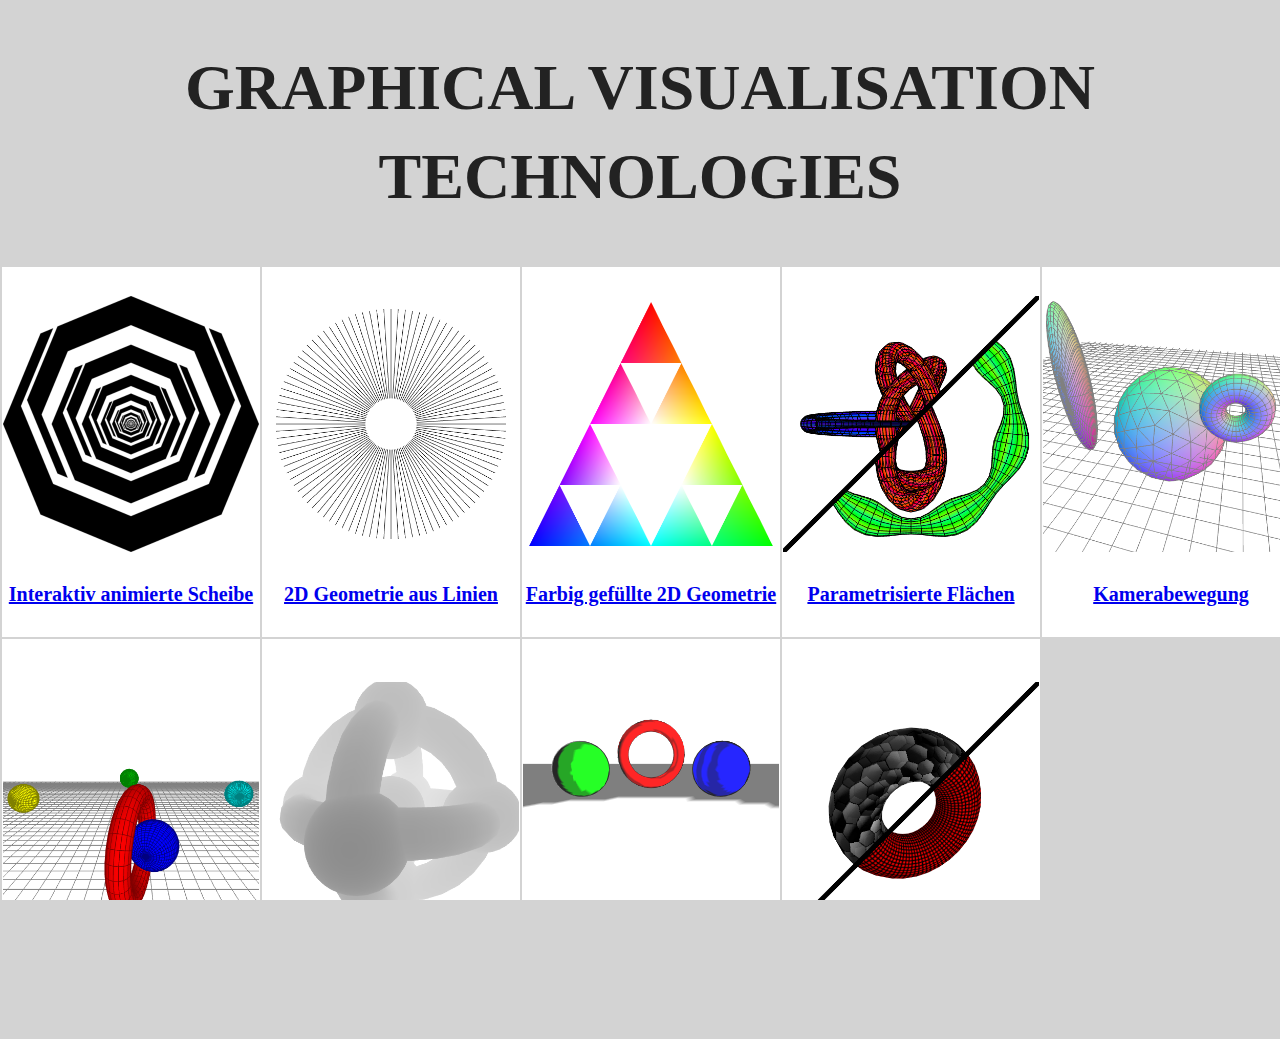
==== index.html @ b55886b4 "reupload" ====
<!doctype html>

<html class="no-js" lang="de">

  <head>
    <meta charset="utf-8">
    <title>Graphical Visualisation Technologies</title>
    <meta name="description" content="Lektionen des Modules Graphical Visualisation Technologies">
    <meta name="viewport" content="width=device-width, initial-scale=1">
    <meta property="og:title" content="Graphical Visualisation Technologies">
    <meta property="og:type" content="website">
    <meta property="og:url" content="https://github.com/Bleydh">
    <meta property="og:image" content="icon.png">
    <link rel="manifest" href="manifest.json" crossorigin="use-credentials">
    <link rel="apple-touch-icon" href="icon.png">
    <link rel="stylesheet" href="css/normalize.css">
    <link rel="stylesheet" href="css/main.css">
  </head>

  <body>
    <h1>Graphical Visualisation Technologies</h1>
    <table style="text-align: center; font-size: 20px; font-weight: bold; width: 100%">
      <tr>
        <td style="background-color: white; width: 256px">
          <a href="ea1.html">
            <br><img src="img/preview/ea1.png" alt="Interaktiv animierte Scheibe" style="width: 256px; height: 256px">
            <br><br>Interaktiv animierte Scheibe<br><br>
          </a>
        </td>
        <td style="background-color: white; width: 256px">
          <a href="ea2.html">
            <br><img src="img/preview/ea2.png" alt="2D Geometrie aus Linien" style="width: 256px; height: 256px">
            <br><br>2D Geometrie aus Linien<br><br>
          </a>
        </td>
        <td style="background-color: white; width: 256px">
          <a href="ea3.html">
            <br><img src="img/preview/ea3.png" alt="Farbig gefüllte 2D Geometrie" style="width: 256px; height: 256px">
            <br><br>Farbig gefüllte 2D Geometrie<br><br>
          </a>
        </td>
        <td style="background-color: white; width: 256px">
          <a href="ea4.html">
            <br><img src="img/preview/ea4.png" alt="Parametrisierte Flächen" style="width: 256px; height: 256px">
            <br><br>Parametrisierte Flächen<br><br>
          </a>
        </td>
        <td style="background-color: white; width: 256px">
          <a href="ea5.html">
            <br><img src="img/preview/ea5.png" alt="Kamerabewegung" style="width: 256px; height: 256px">
            <br><br>Kamerabewegung<br><br>
          </a>
        </td>
      </tr>
      <tr>
        <td style="background-color: white; width: 256px">
          <a href="ea6.html">
            <br><img src="img/preview/ea6.png" alt="Objekte bewegen - fliegende Kugeln"
                     style="width: 256px; height: 256px">
            <br><br>Objekte bewegen - fliegende Kugeln<br><br>
          </a>
        </td>
        <td style="background-color: white; width: 256px">
          <a href="ea7.html">
            <br><img src="img/preview/ea7.png" alt="Z-Buffer Visualisierung" style="width: 256px; height: 256px">
            <br><br>Z-Buffer Visualisierung<br><br>
          </a>
        </td>
        <td style="background-color: white; width: 256px">
          <a href="ea8.html">
            <br><img src="img/preview/ea8.png" alt="Lichter auf Kreisbahn mit Toon Shading"
                     style="width: 256px; height: 256px">
            <br><br>Lichter auf Kreisbahn mit Toon Shading<br><br>
          </a>
        </td>
        <td style="background-color: white; width: 256px">
          <a href="ea9.html">
            <br><img src="img/preview/ea9.png" alt="Torustextur" style="width: 256px; height: 256px">
            <br><br>Torustextur<br><br>
          </a>
        </td>
      </tr>
    </table>
    <script src="js/vendor/modernizr-3.11.2.min.js"></script>
    <script src="js/plugins.js"></script>
    <script src="js/main.js"></script>
  </body>

</html>
---- css/main.css ----
/*! HTML5 Boilerplate v8.0.0 | MIT License | https://html5boilerplate.com/ */

/* main.css 2.1.0 | MIT License | https://github.com/h5bp/main.css#readme */
/*
 * What follows is the result of much research on cross-browser styling.
 * Credit left inline and big thanks to Nicolas Gallagher, Jonathan Neal,
 * Kroc Camen, and the H5BP dev community and team.
 */

/* ==========================================================================
   Base styles: opinionated defaults
   ========================================================================== */

html, body {
  position: relative;
  overflow: hidden;
  height: 100vh;
  width: 100vw;
  background: lightgray;
  color: #222;
  font-size: 1em;
  line-height: 1.4;
  text-align: center;
}

h1 {
  font-size: 4em;
  text-align: center;
  text-transform: uppercase;
}


/*
 * Remove text-shadow in selection highlight:
 * https://twitter.com/miketaylr/status/12228805301
 *
 * Vendor-prefixed and regular ::selection selectors cannot be combined:
 * https://stackoverflow.com/a/16982510/7133471
 *
 * Customize the background color to match your design.
 */

::-moz-selection {
  background: #b3d4fc;
  text-shadow: none;
}

::selection {
  background: #b3d4fc;
  text-shadow: none;
}

/*
 * A better looking default horizontal rule
 */

hr {
  display: block;
  height: 1px;
  border: 0;
  border-top: 1px solid #ccc;
  margin: 1em 0;
  padding: 0;
}

/*
 * Remove the gap between audio, canvas, iframes,
 * images, videos and the bottom of their containers:
 * https://github.com/h5bp/html5-boilerplate/issues/440
 */

audio,
canvas,
iframe,
img,
svg,
video {
  vertical-align: middle;
}

/*
 * Remove default fieldset styles.
 */

fieldset {
  border: 0;
  margin: 0;
  padding: 0;
}

/*
 * Allow only vertical resizing of textareas.
 */

textarea {
  resize: vertical;
}

/* ==========================================================================
   Author's custom styles
   ========================================================================== */

/* ==========================================================================
   Helper classes
   ========================================================================== */

/*
 * Hide visually and from screen readers
 */

.hidden,
[hidden] {
  display: none !important;
}

/*
 * Hide only visually, but have it available for screen readers:
 * https://snook.ca/archives/html_and_css/hiding-content-for-accessibility
 *
 * 1. For long content, line feeds are not interpreted as spaces and small width
 *    causes content to wrap 1 word per line:
 *    https://medium.com/@jessebeach/beware-smushed-off-screen-accessible-text-5952a4c2cbfe
 */

.sr-only {
  border: 0;
  clip: rect(0, 0, 0, 0);
  height: 1px;
  margin: -1px;
  overflow: hidden;
  padding: 0;
  position: absolute;
  white-space: nowrap;
  width: 1px;
  /* 1 */
}

/*
 * Extends the .sr-only class to allow the element
 * to be focusable when navigated to via the keyboard:
 * https://www.drupal.org/node/897638
 */

.sr-only.focusable:active,
.sr-only.focusable:focus {
  clip: auto;
  height: auto;
  margin: 0;
  overflow: visible;
  position: static;
  white-space: inherit;
  width: auto;
}

/*
 * Hide visually and from screen readers, but maintain layout
 */

.invisible {
  visibility: hidden;
}

/*
 * Clearfix: contain floats
 *
 * For modern browsers
 * 1. The space content is one way to avoid an Opera bug when the
 *    `contenteditable` attribute is included anywhere else in the document.
 *    Otherwise it causes space to appear at the top and bottom of elements
 *    that receive the `clearfix` class.
 * 2. The use of `table` rather than `block` is only necessary if using
 *    `:before` to contain the top-margins of child elements.
 */

.clearfix::before,
.clearfix::after {
  content: " ";
  display: table;
}

.clearfix::after {
  clear: both;
}

/* ==========================================================================
   EXAMPLE Media Queries for Responsive Design.
   These examples override the primary ('mobile first') styles.
   Modify as content requires.
   ========================================================================== */

@media only screen and (min-width: 35em) {
  /* Style adjustments for viewports that meet the condition */
}

@media print,
  (-webkit-min-device-pixel-ratio: 1.25),
  (min-resolution: 1.25dppx),
  (min-resolution: 120dpi) {
  /* Style adjustments for high resolution devices */
}

/* ==========================================================================
   Print styles.
   Inlined to avoid the additional HTTP request:
   https://www.phpied.com/delay-loading-your-print-css/
   ========================================================================== */

@media print {
  *,
  *::before,
  *::after {
    background: #fff !important;
    color: #000 !important;
    /* Black prints faster */
    box-shadow: none !important;
    text-shadow: none !important;
  }

  a,
  a:visited {
    text-decoration: underline;
  }

  a[href]::after {
    content: " (" attr(href) ")";
  }

  abbr[title]::after {
    content: " (" attr(title) ")";
  }

  /*
   * Don't show links that are fragment identifiers,
   * or use the `javascript:` pseudo protocol
   */
  a[href^="#"]::after,
  a[href^="javascript:"]::after {
    content: "";
  }

  pre {
    white-space: pre-wrap !important;
  }

  pre,
  blockquote {
    border: 1px solid #999;
    page-break-inside: avoid;
  }

  /*
   * Printing Tables:
   * https://web.archive.org/web/20180815150934/http://css-discuss.incutio.com/wiki/Printing_Tables
   */
  thead {
    display: table-header-group;
  }

  tr,
  img {
    page-break-inside: avoid;
  }

  p,
  h2,
  h3 {
    orphans: 3;
    widows: 3;
  }

  h2,
  h3 {
    page-break-after: avoid;
  }
}
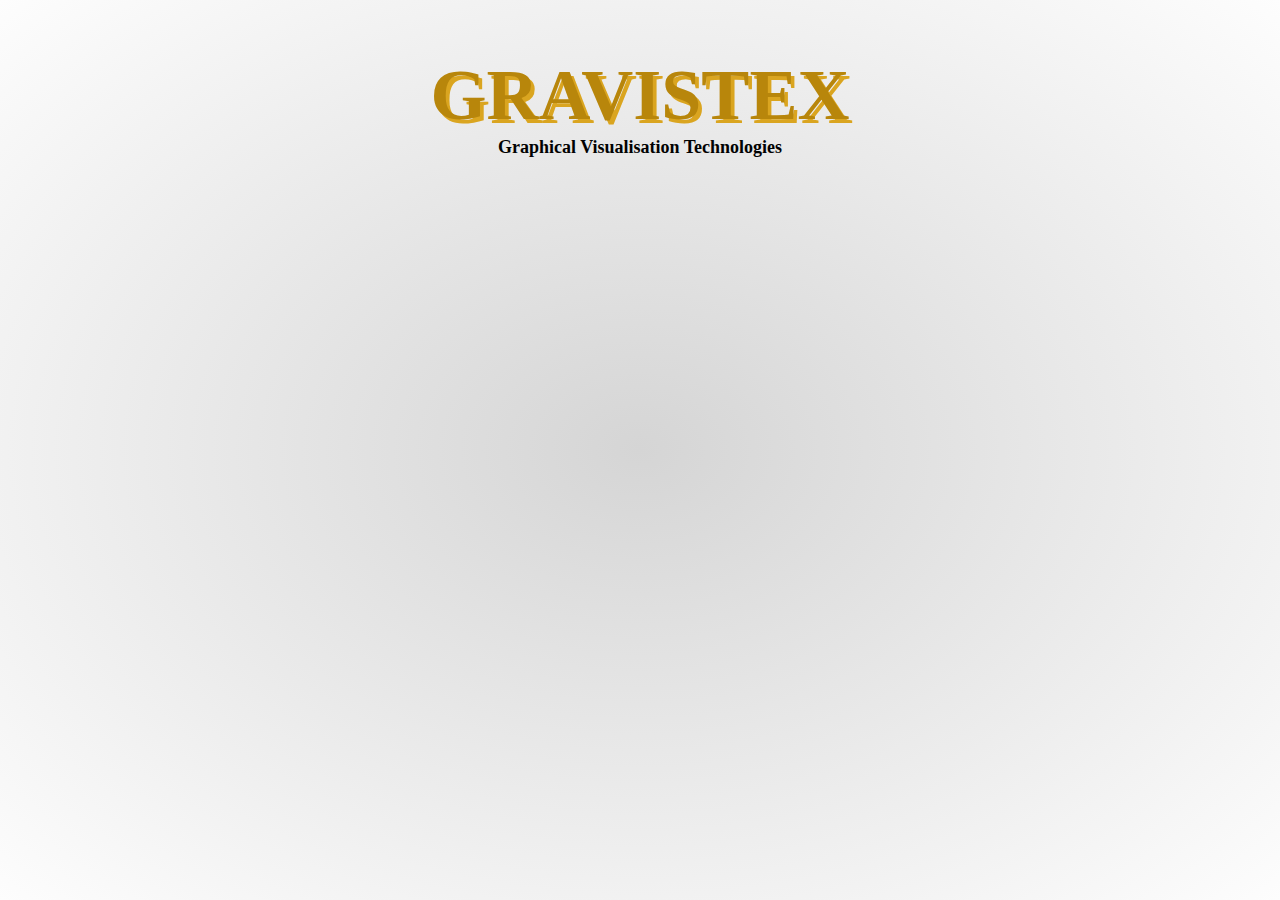
==== commit bc3ca49b: "update 202306142317" ====
--- a/index.html
+++ b/index.html
@@ -4,7 +4,7 @@
 
   <head>
     <meta charset="utf-8">
-    <title>Graphical Visualisation Technologies</title>
+    <title>Gravistex</title>
     <meta name="description" content="Lektionen des Modules Graphical Visualisation Technologies">
     <meta name="viewport" content="width=device-width, initial-scale=1">
     <meta property="og:title" content="Graphical Visualisation Technologies">
@@ -18,72 +18,18 @@
   </head>
 
   <body>
-    <h1>Graphical Visualisation Technologies</h1>
-    <table style="text-align: center; font-size: 20px; font-weight: bold; width: 100%">
-      <tr>
-        <td style="background-color: white; width: 256px">
-          <a href="ea1.html">
-            <br><img src="img/preview/ea1.png" alt="Interaktiv animierte Scheibe" style="width: 256px; height: 256px">
-            <br><br>Interaktiv animierte Scheibe<br><br>
-          </a>
-        </td>
-        <td style="background-color: white; width: 256px">
-          <a href="ea2.html">
-            <br><img src="img/preview/ea2.png" alt="2D Geometrie aus Linien" style="width: 256px; height: 256px">
-            <br><br>2D Geometrie aus Linien<br><br>
-          </a>
-        </td>
-        <td style="background-color: white; width: 256px">
-          <a href="ea3.html">
-            <br><img src="img/preview/ea3.png" alt="Farbig gefüllte 2D Geometrie" style="width: 256px; height: 256px">
-            <br><br>Farbig gefüllte 2D Geometrie<br><br>
-          </a>
-        </td>
-        <td style="background-color: white; width: 256px">
-          <a href="ea4.html">
-            <br><img src="img/preview/ea4.png" alt="Parametrisierte Flächen" style="width: 256px; height: 256px">
-            <br><br>Parametrisierte Flächen<br><br>
-          </a>
-        </td>
-        <td style="background-color: white; width: 256px">
-          <a href="ea5.html">
-            <br><img src="img/preview/ea5.png" alt="Kamerabewegung" style="width: 256px; height: 256px">
-            <br><br>Kamerabewegung<br><br>
-          </a>
-        </td>
-      </tr>
-      <tr>
-        <td style="background-color: white; width: 256px">
-          <a href="ea6.html">
-            <br><img src="img/preview/ea6.png" alt="Objekte bewegen - fliegende Kugeln"
-                     style="width: 256px; height: 256px">
-            <br><br>Objekte bewegen - fliegende Kugeln<br><br>
-          </a>
-        </td>
-        <td style="background-color: white; width: 256px">
-          <a href="ea7.html">
-            <br><img src="img/preview/ea7.png" alt="Z-Buffer Visualisierung" style="width: 256px; height: 256px">
-            <br><br>Z-Buffer Visualisierung<br><br>
-          </a>
-        </td>
-        <td style="background-color: white; width: 256px">
-          <a href="ea8.html">
-            <br><img src="img/preview/ea8.png" alt="Lichter auf Kreisbahn mit Toon Shading"
-                     style="width: 256px; height: 256px">
-            <br><br>Lichter auf Kreisbahn mit Toon Shading<br><br>
-          </a>
-        </td>
-        <td style="background-color: white; width: 256px">
-          <a href="ea9.html">
-            <br><img src="img/preview/ea9.png" alt="Torustextur" style="width: 256px; height: 256px">
-            <br><br>Torustextur<br><br>
-          </a>
-        </td>
-      </tr>
-    </table>
+    <header>
+      <img class="theme-toggle" onclick="configUtils.toggleThemeMode()">
+      <h1>Gravistex</h1>
+      <h2>Graphical Visualisation Technologies</h2>
+    </header>
+    <main>
+      <div id="loader" class="gallery"></div>
+    </main>
     <script src="js/vendor/modernizr-3.11.2.min.js"></script>
     <script src="js/plugins.js"></script>
     <script src="js/main.js"></script>
+    <script type="module" src="js/gallery-loader.js"></script>
   </body>
 
 </html>
--- a/css/main.css
+++ b/css/main.css
@@ -1,58 +1,143 @@
-/*! HTML5 Boilerplate v8.0.0 | MIT License | https://html5boilerplate.com/ */
-
-/* main.css 2.1.0 | MIT License | https://github.com/h5bp/main.css#readme */
-/*
- * What follows is the result of much research on cross-browser styling.
- * Credit left inline and big thanks to Nicolas Gallagher, Jonathan Neal,
- * Kroc Camen, and the H5BP dev community and team.
- */
-
-/* ==========================================================================
-   Base styles: opinionated defaults
-   ========================================================================== */
+:root, :root[data-theme = 'dark'] {
+  --background-color: rgba(42, 42, 42, 1);
+  --background-color-variant: rgba(2, 2, 2, 1);
+  --font-color: rgba(253, 253, 253, 1);
+  --font-color-variant: rgba(213, 213, 213, 1);
+  --primary-color: rgba(218, 165, 32, 1);
+  --primary-color-variant: rgba(184, 134, 11, 1);
+  --surface-color: rgba(213, 213, 213, .2);
+  --surface-color-variant: rgba(253, 253, 253, .2);
+  --theme-filter: invert();
+  --theme-image: url(../img/moon.svg);
+}
+
+:root[data-theme = 'light'] {
+  --background-color: rgba(213, 213, 213, 1);
+  --background-color-variant: rgba(253, 253, 253, 1);
+  --font-color: rgba(2, 2, 2, 1);
+  --font-color-variant: rgba(42, 42, 42, 1);
+  --primary-color: rgba(184, 134, 11, 1);
+  --primary-color-variant: rgba(218, 165, 32, 1);
+  --surface-color: rgba(42, 42, 42, .2);
+  --surface-color-variant: rgba(2, 2, 2, .2);
+  --theme-filter: none;
+  --theme-image: url(../img/sun.svg);
+}
+
+::-moz-selection {
+  background: var(--primary-color-variant);
+  text-shadow: none;
+}
+
+::selection {
+  background: var(--primary-color-variant);
+  text-shadow: none;
+}
+
+@media (orientation: landscape) {
+}
+
+@media (orientation: portrait) {
+}
+
+@media print {
+  *,
+  *::before,
+  *::after {
+    background: rgba(255, 255, 255, 1) !important;
+    color: rgba(0, 0, 0, 1) !important;
+    box-shadow: none !important;
+    text-shadow: none !important;
+  }
+
+  a,
+  a:visited {
+    text-decoration: underline;
+  }
+
+  a[href]::after {
+    content: " (" attr(href) ")";
+  }
+
+  abbr[title]::after {
+    content: " (" attr(title) ")";
+  }
+
+  a[href^="#"]::after,
+  a[href^="javascript:"]::after {
+    content: "";
+  }
+
+  pre {
+    white-space: pre-wrap !important;
+  }
+
+  pre,
+  blockquote {
+    border: 1px solid #999;
+    page-break-inside: avoid;
+  }
+
+  thead {
+    display: table-header-group;
+  }
+
+  tr,
+  img {
+    page-break-inside: avoid;
+  }
+
+  p,
+  h2,
+  h3 {
+    orphans: 3;
+    widows: 3;
+  }
+
+  h2,
+  h3 {
+    page-break-after: avoid;
+  }
+}
 
 html, body {
   position: relative;
-  overflow: hidden;
-  height: 100vh;
+  min-height: 100vh;
+  min-width: 100vw;
+  margin: 0;
+  background: radial-gradient(var(--background-color), var(--background-color-variant));
+  color: var(--font-color);
+  font-size: 1vmin;
+  text-align: center;
+}
+
+header {
+  display: inline-block;
+  height: 20vh;
   width: 100vw;
-  background: lightgray;
-  color: #222;
-  font-size: 1em;
-  line-height: 1.4;
-  text-align: center;
+}
+
+main {
+  display: inline-block;
+  max-height: 80vh;
+  max-width: 100vw;
 }
 
 h1 {
-  font-size: 4em;
-  text-align: center;
+  margin: 0;
+  padding: 6vmin 0 0 0;
+  color: var(--primary-color);
+  font-size: 8vmin;
+  text-shadow: .4vmin .4vmin var(--primary-color-variant);
   text-transform: uppercase;
 }
 
-
-/*
- * Remove text-shadow in selection highlight:
- * https://twitter.com/miketaylr/status/12228805301
- *
- * Vendor-prefixed and regular ::selection selectors cannot be combined:
- * https://stackoverflow.com/a/16982510/7133471
- *
- * Customize the background color to match your design.
- */
-
-::-moz-selection {
-  background: #b3d4fc;
-  text-shadow: none;
-}
-
-::selection {
-  background: #b3d4fc;
-  text-shadow: none;
-}
-
-/*
- * A better looking default horizontal rule
- */
+h2 {
+  margin: 0;
+  padding: 0;
+  color: var(--font-color);
+  font-size: 2vmin;
+}
 
 hr {
   display: block;
@@ -63,12 +148,6 @@
   padding: 0;
 }
 
-/*
- * Remove the gap between audio, canvas, iframes,
- * images, videos and the bottom of their containers:
- * https://github.com/h5bp/html5-boilerplate/issues/440
- */
-
 audio,
 canvas,
 iframe,
@@ -78,49 +157,123 @@
   vertical-align: middle;
 }
 
-/*
- * Remove default fieldset styles.
- */
-
 fieldset {
   border: 0;
   margin: 0;
   padding: 0;
 }
 
-/*
- * Allow only vertical resizing of textareas.
- */
-
 textarea {
   resize: vertical;
 }
 
-/* ==========================================================================
-   Author's custom styles
-   ========================================================================== */
-
-/* ==========================================================================
-   Helper classes
-   ========================================================================== */
-
-/*
- * Hide visually and from screen readers
- */
+#view {
+  position: absolute;
+  z-index: 1;
+  top: 0;
+  left: 0;
+  height: 100%;
+  width: 100%;
+  margin: 0;
+}
+
+#ui {
+  position: absolute;
+  z-index: 2;
+  top: 0;
+  left: 0;
+  height: fit-content;
+  width: fit-content;
+  margin: 1vmin;
+  padding: 1vmin;
+  border-radius: 2vmin;
+  background: var(--surface-color);
+}
+
+.horizontal {
+  display: flex;
+  flex-direction: row;
+  align-items: center;
+}
+
+.vertical {
+  display: flex;
+  flex-direction: column;
+  align-items: center;
+}
+
+.fullscreen {
+  height: 100vh;
+  width: 100vw;
+  overflow: hidden;
+}
+
+.dark-inverter {
+  filter: var(--theme-filter);
+}
+
+.theme-toggle {
+  position: absolute;
+  cursor: pointer;
+  height: 3vmin;
+  padding: 1vmin;
+  top: 0;
+  right: 0;
+  content: var(--theme-image);
+  filter: var(--theme-filter);
+}
+
+.gallery {
+  display: inline-flex;
+  flex-wrap: wrap;
+  justify-content: center;
+  align-items: center;
+}
+
+.preview {
+  position: relative;
+  display: inline-block;
+  box-sizing: content-box;
+  overflow: hidden;
+  height: 24vh;
+  width: 24vw;
+  margin: 1vmin;
+  border-radius: 2vmin;
+  background: radial-gradient(var(--surface-color), var(--surface-color-variant));
+  color: var(--font-color);
+}
+
+.preview > .content {
+  aspect-ratio: 1 / 1;
+  width: 100%;
+  transform: scale(1);
+  transition: transform .4s ease;
+}
+
+.preview:hover > .content {
+  transform: scale(1.6);
+}
+
+.preview > .overlay {
+  position: absolute;
+  height: 100%;
+  width: 100%;
+  padding: 2vmin 0 0 0;
+  top: 0;
+  left: 0;
+  opacity: 0;
+  transition: opacity .4s ease;
+}
+
+.preview:hover > .overlay {
+  background: rgba(1, 1, 1, .8);
+  opacity: 1;
+}
 
 .hidden,
 [hidden] {
   display: none !important;
 }
-
-/*
- * Hide only visually, but have it available for screen readers:
- * https://snook.ca/archives/html_and_css/hiding-content-for-accessibility
- *
- * 1. For long content, line feeds are not interpreted as spaces and small width
- *    causes content to wrap 1 word per line:
- *    https://medium.com/@jessebeach/beware-smushed-off-screen-accessible-text-5952a4c2cbfe
- */
 
 .sr-only {
   border: 0;
@@ -132,14 +285,8 @@
   position: absolute;
   white-space: nowrap;
   width: 1px;
-  /* 1 */
-}
-
-/*
- * Extends the .sr-only class to allow the element
- * to be focusable when navigated to via the keyboard:
- * https://www.drupal.org/node/897638
- */
+}
+
 
 .sr-only.focusable:active,
 .sr-only.focusable:focus {
@@ -152,25 +299,9 @@
   width: auto;
 }
 
-/*
- * Hide visually and from screen readers, but maintain layout
- */
-
 .invisible {
   visibility: hidden;
 }
-
-/*
- * Clearfix: contain floats
- *
- * For modern browsers
- * 1. The space content is one way to avoid an Opera bug when the
- *    `contenteditable` attribute is included anywhere else in the document.
- *    Otherwise it causes space to appear at the top and bottom of elements
- *    that receive the `clearfix` class.
- * 2. The use of `table` rather than `block` is only necessary if using
- *    `:before` to contain the top-margins of child elements.
- */
 
 .clearfix::before,
 .clearfix::after {
@@ -181,96 +312,3 @@
 .clearfix::after {
   clear: both;
 }
-
-/* ==========================================================================
-   EXAMPLE Media Queries for Responsive Design.
-   These examples override the primary ('mobile first') styles.
-   Modify as content requires.
-   ========================================================================== */
-
-@media only screen and (min-width: 35em) {
-  /* Style adjustments for viewports that meet the condition */
-}
-
-@media print,
-  (-webkit-min-device-pixel-ratio: 1.25),
-  (min-resolution: 1.25dppx),
-  (min-resolution: 120dpi) {
-  /* Style adjustments for high resolution devices */
-}
-
-/* ==========================================================================
-   Print styles.
-   Inlined to avoid the additional HTTP request:
-   https://www.phpied.com/delay-loading-your-print-css/
-   ========================================================================== */
-
-@media print {
-  *,
-  *::before,
-  *::after {
-    background: #fff !important;
-    color: #000 !important;
-    /* Black prints faster */
-    box-shadow: none !important;
-    text-shadow: none !important;
-  }
-
-  a,
-  a:visited {
-    text-decoration: underline;
-  }
-
-  a[href]::after {
-    content: " (" attr(href) ")";
-  }
-
-  abbr[title]::after {
-    content: " (" attr(title) ")";
-  }
-
-  /*
-   * Don't show links that are fragment identifiers,
-   * or use the `javascript:` pseudo protocol
-   */
-  a[href^="#"]::after,
-  a[href^="javascript:"]::after {
-    content: "";
-  }
-
-  pre {
-    white-space: pre-wrap !important;
-  }
-
-  pre,
-  blockquote {
-    border: 1px solid #999;
-    page-break-inside: avoid;
-  }
-
-  /*
-   * Printing Tables:
-   * https://web.archive.org/web/20180815150934/http://css-discuss.incutio.com/wiki/Printing_Tables
-   */
-  thead {
-    display: table-header-group;
-  }
-
-  tr,
-  img {
-    page-break-inside: avoid;
-  }
-
-  p,
-  h2,
-  h3 {
-    orphans: 3;
-    widows: 3;
-  }
-
-  h2,
-  h3 {
-    page-break-after: avoid;
-  }
-}
-
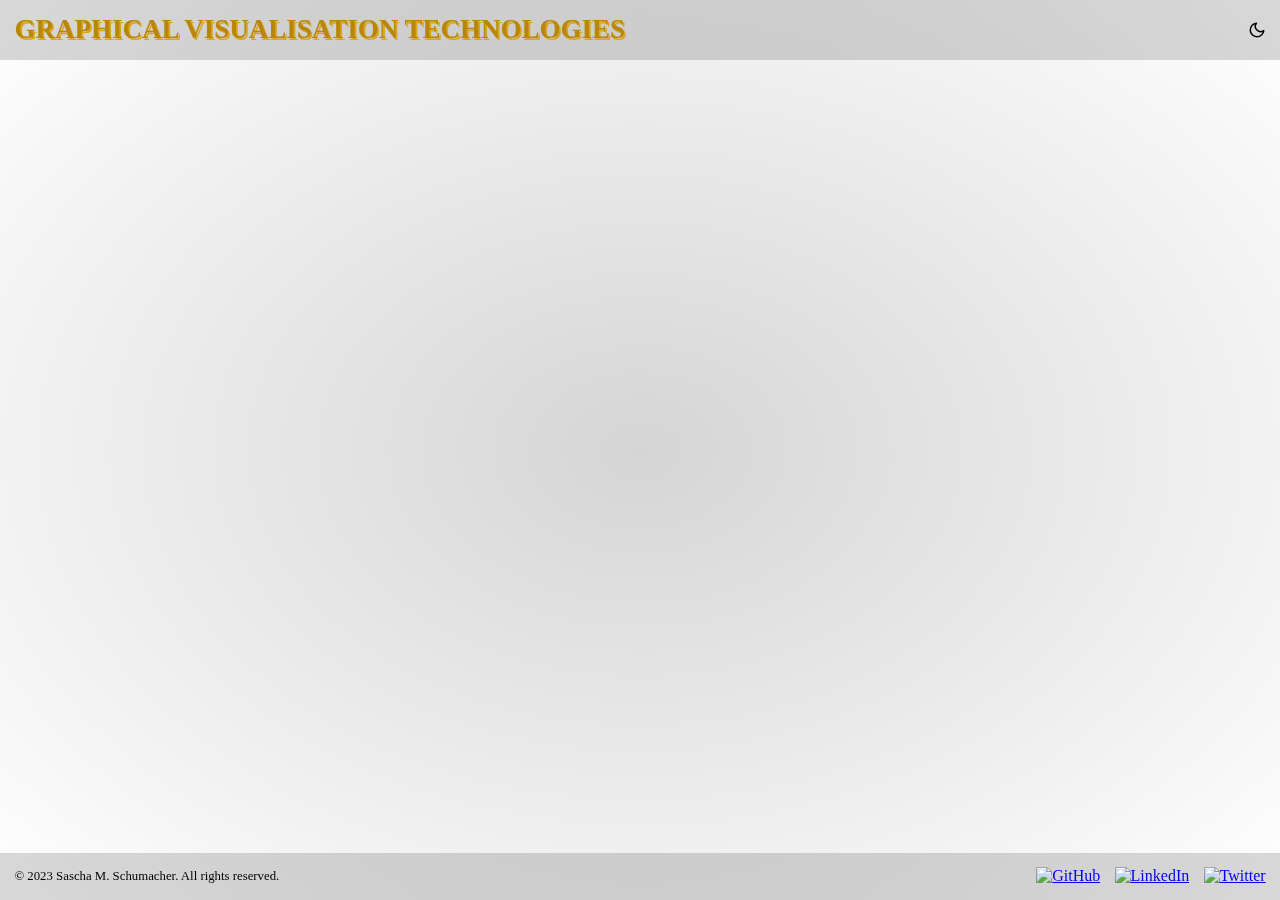
==== commit e1636462: "update 202306161900" ====
--- a/index.html
+++ b/index.html
@@ -5,9 +5,9 @@
   <head>
     <meta charset="utf-8">
     <title>Gravistex</title>
-    <meta name="description" content="Lektionen des Modules Graphical Visualisation Technologies">
+    <meta name="description" content="Graphical Visualisation Technologies">
     <meta name="viewport" content="width=device-width, initial-scale=1">
-    <meta property="og:title" content="Graphical Visualisation Technologies">
+    <meta property="og:title" content="Gravistex">
     <meta property="og:type" content="website">
     <meta property="og:url" content="https://github.com/Bleydh">
     <meta property="og:image" content="icon.png">
@@ -15,17 +15,31 @@
     <link rel="apple-touch-icon" href="icon.png">
     <link rel="stylesheet" href="css/normalize.css">
     <link rel="stylesheet" href="css/main.css">
+    <link rel="stylesheet" href="css/gallery.css">
   </head>
 
   <body>
-    <header>
-      <img class="theme-toggle" onclick="configUtils.toggleThemeMode()">
-      <h1>Gravistex</h1>
-      <h2>Graphical Visualisation Technologies</h2>
+    <header class="floating">
+      <h1>Graphical Visualisation Technologies</h1>
+      <img id="theme-image" src="" alt="" onclick="configUtils.toggleTheme()" class="svg-button">
     </header>
     <main>
       <div id="loader" class="gallery"></div>
     </main>
+    <footer class="floating">
+      <small>© 2023 Sascha M. Schumacher. All rights reserved.</small>
+      <div class="horizontal no-list-style">
+        <a href="https://github.com/Bleydh">
+          <img src="img/pictogram/github.svg" alt="GitHub" class="svg-button">
+        </a>
+        <a href="https://www.linkedin.com/in/sascha-martin-schumacher-7782121a2/">
+          <img src="img/pictogram/linkedin.svg" alt="LinkedIn" class="svg-button">
+        </a>
+        <a href="https://twitter.com/bledyox">
+          <img src="img/pictogram/twitter.svg" alt="Twitter" class="svg-button">
+        </a>
+      </div>
+    </footer>
     <script src="js/vendor/modernizr-3.11.2.min.js"></script>
     <script src="js/plugins.js"></script>
     <script src="js/main.js"></script>
--- a/css/main.css
+++ b/css/main.css
@@ -1,27 +1,29 @@
+:root {
+  --horizontal-padding: .8vmin;
+  --vertical-padding: .8vmin;
+  --surface-blur: blur(2vmin);
+}
+
 :root, :root[data-theme = 'dark'] {
   --background-color: rgba(42, 42, 42, 1);
-  --background-color-variant: rgba(2, 2, 2, 1);
-  --font-color: rgba(253, 253, 253, 1);
-  --font-color-variant: rgba(213, 213, 213, 1);
+  --background-color-variant: rgba(0, 0, 0, 1);
+  --font-color: rgba(255, 255, 255, 1);
   --primary-color: rgba(218, 165, 32, 1);
   --primary-color-variant: rgba(184, 134, 11, 1);
-  --surface-color: rgba(213, 213, 213, .2);
-  --surface-color-variant: rgba(253, 253, 253, .2);
-  --theme-filter: invert();
-  --theme-image: url(../img/moon.svg);
+  --surface-color: rgba(255, 255, 255, .15);
+  --surface-shadow: 0 0 .2vmin 0 rgba(0, 0, 0, .2);
+  --svg-button-filter: invert(1);
 }
 
 :root[data-theme = 'light'] {
   --background-color: rgba(213, 213, 213, 1);
-  --background-color-variant: rgba(253, 253, 253, 1);
-  --font-color: rgba(2, 2, 2, 1);
-  --font-color-variant: rgba(42, 42, 42, 1);
+  --background-color-variant: rgba(255, 255, 255, 1);
+  --font-color: rgba(0, 0, 0, 1);
   --primary-color: rgba(184, 134, 11, 1);
   --primary-color-variant: rgba(218, 165, 32, 1);
-  --surface-color: rgba(42, 42, 42, .2);
-  --surface-color-variant: rgba(2, 2, 2, .2);
-  --theme-filter: none;
-  --theme-image: url(../img/sun.svg);
+  --surface-color: rgba(0, 0, 0, .15);
+  --surface-shadow: 0 0 .2vmin 0 rgba(255, 255, 255, .2);
+  --svg-button-filter: invert(0);
 }
 
 ::-moz-selection {
@@ -34,281 +36,127 @@
   text-shadow: none;
 }
 
-@media (orientation: landscape) {
+* {
+  margin: 0;
 }
 
-@media (orientation: portrait) {
+html {
+  background: radial-gradient(var(--background-color), var(--background-color-variant));
+  color: var(--font-color);
 }
 
-@media print {
-  *,
-  *::before,
-  *::after {
-    background: rgba(255, 255, 255, 1) !important;
-    color: rgba(0, 0, 0, 1) !important;
-    box-shadow: none !important;
-    text-shadow: none !important;
-  }
-
-  a,
-  a:visited {
-    text-decoration: underline;
-  }
-
-  a[href]::after {
-    content: " (" attr(href) ")";
-  }
-
-  abbr[title]::after {
-    content: " (" attr(title) ")";
-  }
-
-  a[href^="#"]::after,
-  a[href^="javascript:"]::after {
-    content: "";
-  }
-
-  pre {
-    white-space: pre-wrap !important;
-  }
-
-  pre,
-  blockquote {
-    border: 1px solid #999;
-    page-break-inside: avoid;
-  }
-
-  thead {
-    display: table-header-group;
-  }
-
-  tr,
-  img {
-    page-break-inside: avoid;
-  }
-
-  p,
-  h2,
-  h3 {
-    orphans: 3;
-    widows: 3;
-  }
-
-  h2,
-  h3 {
-    page-break-after: avoid;
-  }
+body {
+  display: flex;
+  flex-direction: column;
+  min-height: 100vh;
 }
 
-html, body {
-  position: relative;
-  min-height: 100vh;
-  min-width: 100vw;
-  margin: 0;
-  background: radial-gradient(var(--background-color), var(--background-color-variant));
-  color: var(--font-color);
-  font-size: 1vmin;
-  text-align: center;
+body > * {
+  padding: 1.6vmin;
 }
 
-header {
-  display: inline-block;
-  height: 20vh;
-  width: 100vw;
+header, footer {
+  display: flex;
+  flex-direction: row;
+  align-items: center;
+  flex-wrap: wrap;
+  justify-content: space-between;
 }
 
 main {
-  display: inline-block;
-  max-height: 80vh;
-  max-width: 100vw;
+  display: flex;
+  flex-direction: column;
+  align-items: center;
+  flex-grow: 1;
+  justify-content: center;
 }
 
 h1 {
+  --h1-text-shadow-offset: .2vmin;
   margin: 0;
-  padding: 6vmin 0 0 0;
   color: var(--primary-color);
-  font-size: 8vmin;
-  text-shadow: .4vmin .4vmin var(--primary-color-variant);
+  font-size: 3vmin;
+  text-shadow: var(--h1-text-shadow-offset) var(--h1-text-shadow-offset) var(--primary-color-variant);
   text-transform: uppercase;
 }
 
-h2 {
-  margin: 0;
-  padding: 0;
-  color: var(--font-color);
-  font-size: 2vmin;
+input[type="radio"] {
+  visibility: hidden;
 }
 
-hr {
-  display: block;
-  height: 1px;
-  border: 0;
-  border-top: 1px solid #ccc;
-  margin: 1em 0;
-  padding: 0;
+input[type="radio"]:checked + label {
+  color: var(--primary-color);
+  font-weight: bold;
 }
 
-audio,
-canvas,
-iframe,
-img,
-svg,
-video {
-  vertical-align: middle;
-}
-
-fieldset {
-  border: 0;
-  margin: 0;
-  padding: 0;
-}
-
-textarea {
-  resize: vertical;
-}
-
-#view {
-  position: absolute;
-  z-index: 1;
-  top: 0;
-  left: 0;
-  height: 100%;
-  width: 100%;
-  margin: 0;
-}
-
-#ui {
-  position: absolute;
-  z-index: 2;
-  top: 0;
-  left: 0;
-  height: fit-content;
-  width: fit-content;
-  margin: 1vmin;
-  padding: 1vmin;
-  border-radius: 2vmin;
-  background: var(--surface-color);
+.floating {
+  background-color: var(--surface-color);
+  box-shadow: var(--surface-shadow);
+  backdrop-filter: blur(2vmin);
 }
 
 .horizontal {
   display: flex;
   flex-direction: row;
-  align-items: center;
+  flex-wrap: wrap;
+}
+
+.horizontal > * {
+  padding: 0 var(--horizontal-padding);
+}
+
+.horizontal > *:first-child {
+  padding-left: 0;
+}
+
+.horizontal > *:last-child {
+  padding-right: 0;
 }
 
 .vertical {
   display: flex;
   flex-direction: column;
-  align-items: center;
+  flex-wrap: wrap;
 }
 
-.fullscreen {
-  height: 100vh;
-  width: 100vw;
-  overflow: hidden;
+.vertical > * {
+  padding: var(--horizontal-padding) 0;
 }
 
-.dark-inverter {
-  filter: var(--theme-filter);
+.vertical > *:first-child {
+  padding-top: 0;
 }
 
-.theme-toggle {
-  position: absolute;
-  cursor: pointer;
-  height: 3vmin;
-  padding: 1vmin;
-  top: 0;
-  right: 0;
-  content: var(--theme-image);
-  filter: var(--theme-filter);
+.vertical > *:last-child {
+  padding-bottom: 0;
 }
 
-.gallery {
-  display: inline-flex;
-  flex-wrap: wrap;
-  justify-content: center;
-  align-items: center;
+.no-list-style {
+  list-style-type: none;
+  margin: 0;
+  padding: 0;
 }
 
-.preview {
-  position: relative;
-  display: inline-block;
-  box-sizing: content-box;
-  overflow: hidden;
-  height: 24vh;
-  width: 24vw;
-  margin: 1vmin;
-  border-radius: 2vmin;
-  background: radial-gradient(var(--surface-color), var(--surface-color-variant));
-  color: var(--font-color);
+.img-button, .svg-button {
+  cursor: pointer;
+  aspect-ratio: 1 / 1;
+  height: 2vmin;
+  width: 2vmin;
+  transition: filter .4s ease;
 }
 
-.preview > .content {
-  aspect-ratio: 1 / 1;
-  width: 100%;
-  transform: scale(1);
-  transition: transform .4s ease;
+.img-button {
+  filter: grayscale(1);
 }
 
-.preview:hover > .content {
-  transform: scale(1.6);
+.img-button:hover {
+  filter: grayscale(0);
 }
 
-.preview > .overlay {
-  position: absolute;
-  height: 100%;
-  width: 100%;
-  padding: 2vmin 0 0 0;
-  top: 0;
-  left: 0;
-  opacity: 0;
-  transition: opacity .4s ease;
+.svg-button {
+  filter: var(--svg-button-filter);
 }
 
-.preview:hover > .overlay {
-  background: rgba(1, 1, 1, .8);
-  opacity: 1;
+.svg-button:hover {
+  filter: invert(64%) sepia(79%) saturate(475%) hue-rotate(1deg) brightness(92%) contrast(87%);
 }
-
-.hidden,
-[hidden] {
-  display: none !important;
-}
-
-.sr-only {
-  border: 0;
-  clip: rect(0, 0, 0, 0);
-  height: 1px;
-  margin: -1px;
-  overflow: hidden;
-  padding: 0;
-  position: absolute;
-  white-space: nowrap;
-  width: 1px;
-}
-
-
-.sr-only.focusable:active,
-.sr-only.focusable:focus {
-  clip: auto;
-  height: auto;
-  margin: 0;
-  overflow: visible;
-  position: static;
-  white-space: inherit;
-  width: auto;
-}
-
-.invisible {
-  visibility: hidden;
-}
-
-.clearfix::before,
-.clearfix::after {
-  content: " ";
-  display: table;
-}
-
-.clearfix::after {
-  clear: both;
-}
--- a/css/gallery.css
+++ b/css/gallery.css
@@ -0,0 +1,57 @@
+.gallery {
+  display: flex;
+  flex-wrap: wrap;
+  justify-content: center;
+  align-items: center;
+}
+
+.gallery > * {
+  margin: 2vmin;
+}
+
+.preview {
+  display: block;
+  position: relative;
+  box-sizing: content-box;
+  overflow: hidden;
+  height: 24vh;
+  width: 24vw;
+  border-radius: 2vmin;
+  background: radial-gradient(var(--surface-color), var(--surface-color-variant));
+  color: var(--font-color);
+  box-shadow: .2vmin .2vmin .2vmin var(--shadow-color);
+  transition: box-shadow .4s ease;
+}
+
+.preview:hover {
+  box-shadow: 0 0 2vmin var(--primary-color-variant);
+}
+
+.preview > .content {
+  width: 100%;
+  transform: scale(1);
+  transition: transform .4s ease;
+}
+
+.preview:hover > .content {
+  transform: scale(1.6);
+}
+
+.preview > .overlay {
+  position: absolute;
+  height: 100%;
+  width: 100%;
+  padding-top: 2vmin;
+  top: 0;
+  left: 0;
+  color: var(--primary-color);
+  text-align: center;
+  text-decoration: none;
+  opacity: 0;
+  transition: opacity .4s ease;
+}
+
+.preview:hover > .overlay {
+  background: rgba(1, 1, 1, .8);
+  opacity: 1;
+}
